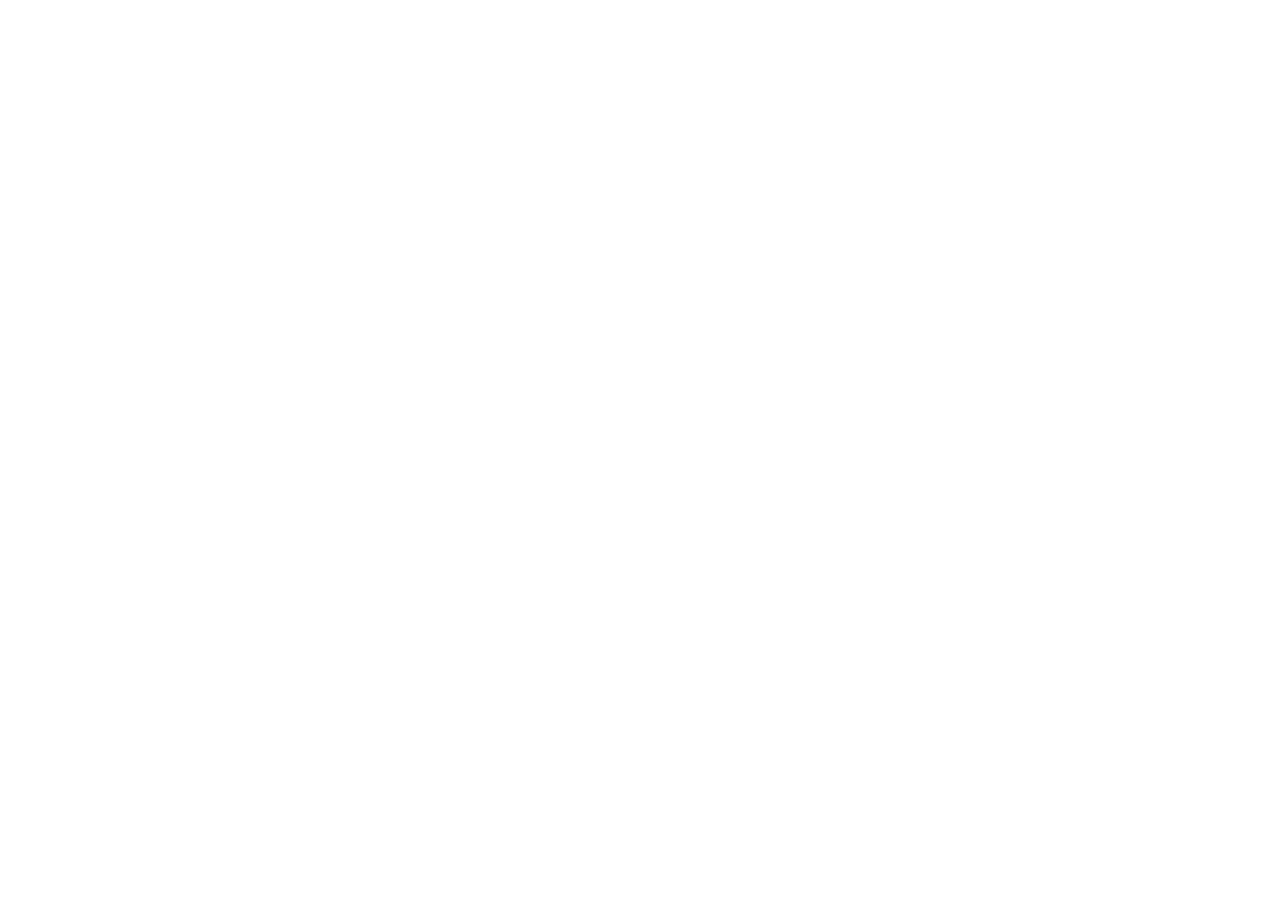
==== src/Pages/dashboard.html @ 93575c88 "Feature/ArquiteturaCodigo - Adicionado link's CSS e JS para cada HTML respectivos" ====
<!DOCTYPE html>
<html lang="pt-br">
<head>
  <meta charset="UTF-8">
  <meta http-equiv="X-UA-Compatible" content="IE=edge">
  <meta name="viewport" content="width=device-width, initial-scale=1.0">

  <!-- Link's CSS -->
  <link rel="stylesheet" href="/src/Style/reset.css">
  <link rel="stylesheet" href="/src/Style/base.css">
  <link rel="stylesheet" href="/src/Style/dashboard.css">
  

  <title>Projeto Capstone - Dashboard</title>
  
</head>
<body>
  <script type="module" src="/src/JS/dashboard.js"></script>
</body>
</html>
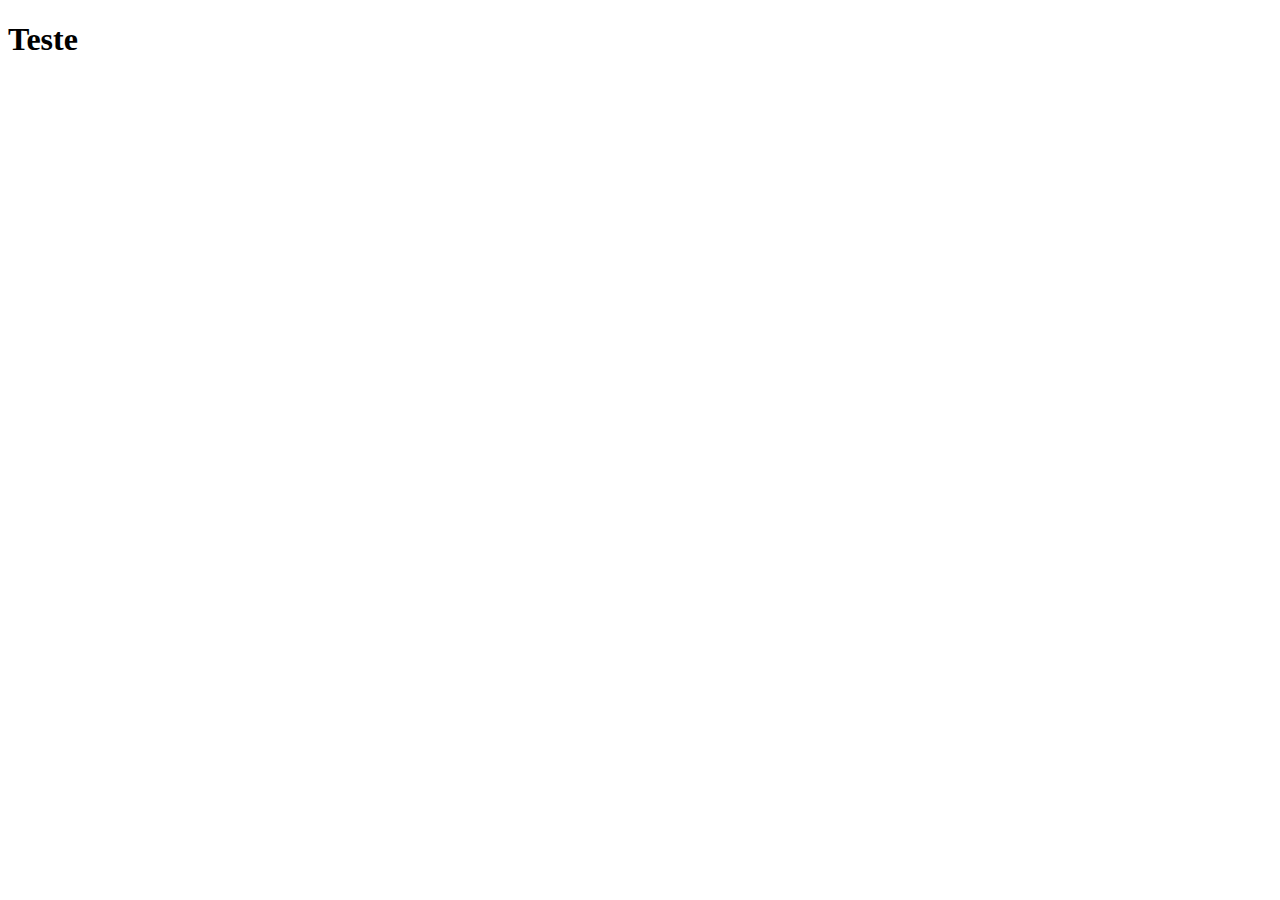
==== commit 394b9f3b: "Login Completo" ====
--- a/src/Pages/dashboard.html
+++ b/src/Pages/dashboard.html
@@ -1,20 +1,12 @@
 <!DOCTYPE html>
-<html lang="pt-br">
+<html lang="en">
 <head>
-  <meta charset="UTF-8">
-  <meta http-equiv="X-UA-Compatible" content="IE=edge">
-  <meta name="viewport" content="width=device-width, initial-scale=1.0">
-
-  <!-- Link's CSS -->
-  <link rel="stylesheet" href="/src/Style/reset.css">
-  <link rel="stylesheet" href="/src/Style/base.css">
-  <link rel="stylesheet" href="/src/Style/dashboard.css">
-  
-
-  <title>Projeto Capstone - Dashboard</title>
-  
+    <meta charset="UTF-8">
+    <meta http-equiv="X-UA-Compatible" content="IE=edge">
+    <meta name="viewport" content="width=device-width, initial-scale=1.0">
+    <title>Document</title>
 </head>
 <body>
-  <script type="module" src="/src/JS/dashboard.js"></script>
+    <h1>Teste</h1>
 </body>
 </html>